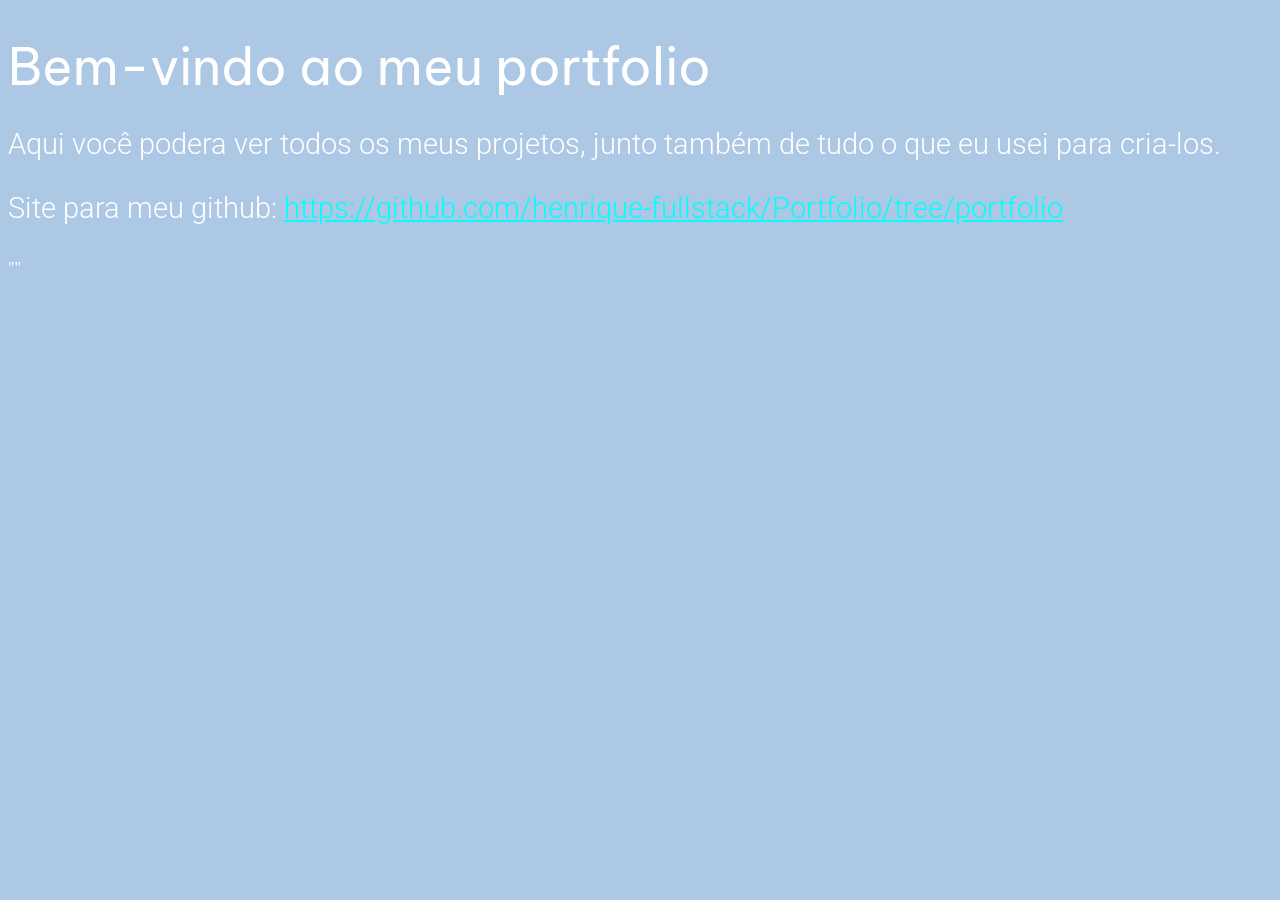
==== portfolio/portfolio.html @ 83d41ff8 "mudança de nome de arquivo, do fundo e comentario" ====
<!DOCTYPE html>
<html lang="pt-br">
<head>
    <meta charset="UTF-8">
    <meta name="viewport" content="width=device-width, initial-scale=1.0">
    <title>Portfolio</title>
    <link rel="stylesheet" href="portfolio.css">
    
</head>
<body>
<div class="Introdução">
        <h1>
        Bem-vindo ao meu portfolio
        <p>
            Aqui você podera ver todos os meus projetos, junto também de tudo o que eu usei para cria-los.
        </p>
        <p>
            Site para meu github:
            <a href="https://github.com/henrique-fullstack/Portfolio/tree/portfolio" target="_blank" rel="noopener noreferrer">https://github.com/henrique-fullstack/Portfolio/tree/portfolio</a> 
        </p>
    </h1>
</div>
    <script src="portfolio.js"></script>
    
</body>
</html>""
---- portfolio/portfolio.css ----
/*Arquivo separado para Portfolio.html*/
@import url('https://fonts.googleapis.com/css2?family=Be+Vietnam+Pro:ital,wght@0,100;0,200;0,300;0,400;0,500;0,600;0,700;0,800;0,900;1,100;1,200;1,300;1,400;1,500;1,600;1,700;1,800;1,900&family=Bitcount+Prop+Double+Ink:wght@100..900&family=Roboto:ital,wght@0,100..900;1,100..900&display=swap');
body{
            background-color: #ACC8E5;
            color: white;
        }
        a{
            color: aqua;
            font: 300 22pt Roboto
        }
        h1{
            font: 400 38pt  Be Vietnam Pro

        }
        p{
            font: 300 22pt Roboto
        }
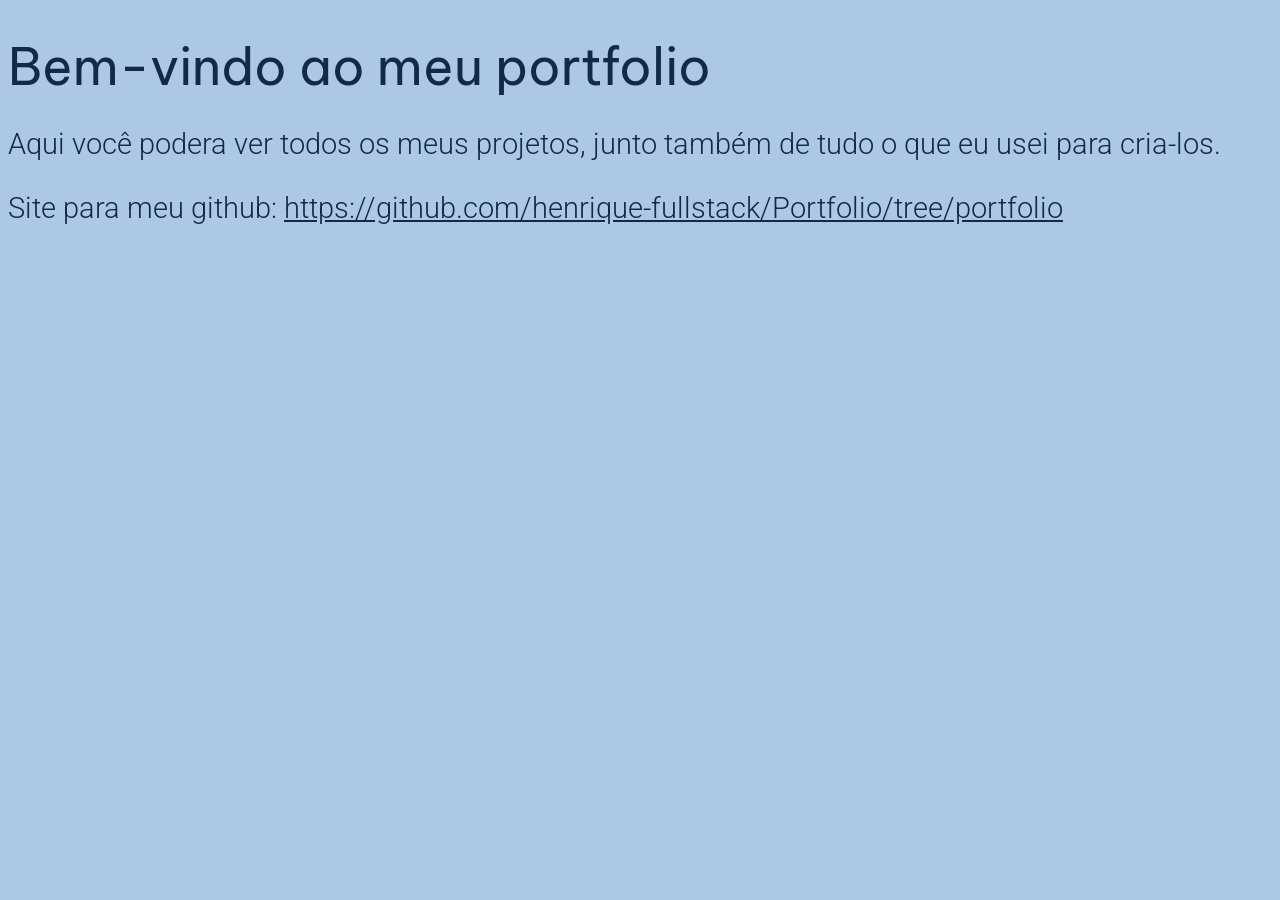
==== commit 663e42c1: "Estrutura do site" ====
--- a/portfolio/portfolio.html
+++ b/portfolio/portfolio.html
@@ -8,7 +8,7 @@
     
 </head>
 <body>
-<div class="Introdução">
+<div class=Introdução>
         <h1>
         Bem-vindo ao meu portfolio
         <p>
@@ -23,4 +23,4 @@
     <script src="portfolio.js"></script>
     
 </body>
-</html>""+</html>
--- a/portfolio/portfolio.css
+++ b/portfolio/portfolio.css
@@ -2,10 +2,10 @@
 @import url('https://fonts.googleapis.com/css2?family=Be+Vietnam+Pro:ital,wght@0,100;0,200;0,300;0,400;0,500;0,600;0,700;0,800;0,900;1,100;1,200;1,300;1,400;1,500;1,600;1,700;1,800;1,900&family=Bitcount+Prop+Double+Ink:wght@100..900&family=Roboto:ital,wght@0,100..900;1,100..900&display=swap');
 body{
             background-color: #ACC8E5;
-            color: white;
+            color: #112A46;
         }
         a{
-            color: aqua;
+            color: #112A46;
             font: 300 22pt Roboto
         }
         h1{
